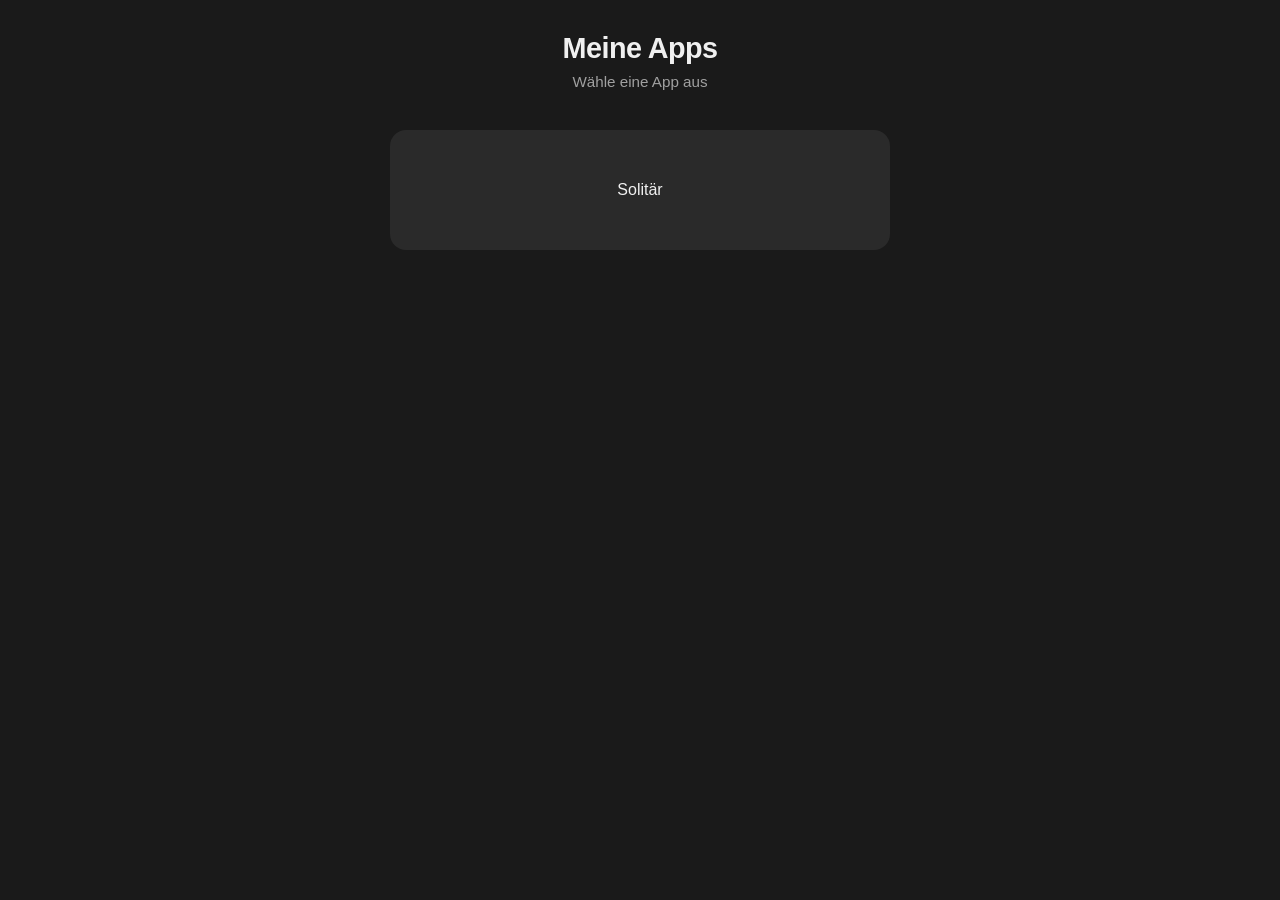
==== index.html @ 1e197a8d "initial commit, gh-page & solitaire-pwa" ====
<!DOCTYPE html>
<html lang="de">
<head>
  <meta charset="UTF-8">
  <meta name="viewport" content="width=device-width, initial-scale=1.0">
  <title>Meine Apps</title>
  <link rel="stylesheet" href="style.css">
</head>
<body>

  <header>
    <h1>Meine Apps</h1>
    <p>Wähle eine App aus</p>
  </header>

  <main class="app-grid" id="app-grid">
    <!-- Kacheln werden per app.js eingefügt -->
  </main>

  <script src="app.js"></script>
</body>
</html>
---- style.css ----
* {
  box-sizing: border-box;
}

body {
  margin: 0;
  min-height: 100vh;
  font-family: -apple-system, BlinkMacSystemFont, "Segoe UI", Roboto, sans-serif;
  background-color: #1a1a1a;
  color: #f0f0f0;
  display: flex;
  flex-direction: column;
  align-items: center;
  padding: 2rem 1rem;
}

header {
  text-align: center;
  margin-bottom: 2.5rem;
}

header h1 {
  font-size: 1.8rem;
  font-weight: 600;
  margin: 0 0 0.5rem 0;
  letter-spacing: -0.02em;
}

header p {
  color: #a0a0a0;
  margin: 0;
  font-size: 0.95rem;
}

.app-grid {
  display: grid;
  grid-template-columns: repeat(auto-fit, minmax(140px, 1fr));
  gap: 1rem;
  width: 100%;
  max-width: 500px;
}

.app-card {
  background-color: #2a2a2a;
  border-radius: 16px;
  padding: 1.5rem 1rem;
  text-decoration: none;
  color: #f0f0f0;
  text-align: center;
  display: flex;
  flex-direction: column;
  align-items: center;
  justify-content: center;
  gap: 0.75rem;
  min-height: 120px;
  transition: background-color 0.2s ease, transform 0.15s ease;
}

.app-card:active {
  transform: scale(0.97);
}

@media (hover: hover) {
  .app-card:hover {
    background-color: #333333;
  }
}

.app-icon {
  width: 56px;
  height: 56px;
  border-radius: 12px;
}

.app-card h2 {
  font-size: 1rem;
  font-weight: 500;
  margin: 0;
}
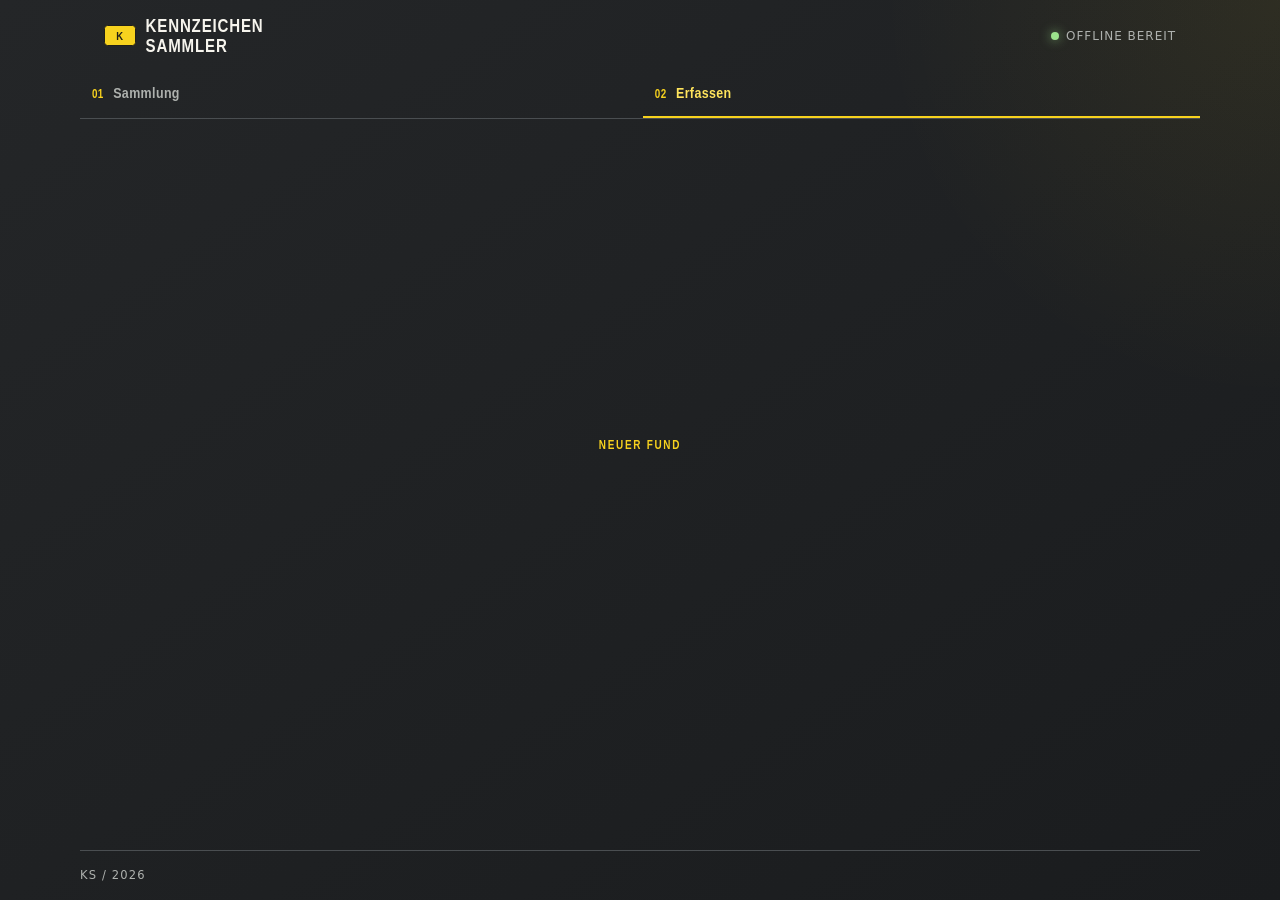
==== commit 04a4a2ea: "minor" ====
--- a/index.html
+++ b/index.html
@@ -1,22 +1,158 @@
-<!DOCTYPE html>
+<!doctype html>
 <html lang="de">
 <head>
-  <meta charset="UTF-8">
-  <meta name="viewport" content="width=device-width, initial-scale=1.0">
-  <title>Meine Apps</title>
+  <meta charset="utf-8">
+  <meta name="viewport" content="width=device-width, initial-scale=1">
+  <meta name="theme-color" content="#242321">
+  <meta name="description" content="Kennzeichen Sammler — deine mobile Sammlung deutscher Kennzeichen.">
+  <title>Kennzeichen Sammler</title>
+  <link rel="manifest" href="manifest.json">
   <link rel="stylesheet" href="style.css">
 </head>
 <body>
+  <div class="app-shell">
+    <header class="site-header">
+      <a class="brand" href="#erfassen" aria-label="Kennzeichen Sammler, Erfassen öffnen">
+        <span class="brand-mark" aria-hidden="true">K</span>
+        <span class="brand-name">Kennzeichen<br>Sammler</span>
+      </a>
+      <div class="header-status" aria-label="Status deiner Sammlung">
+        <span class="status-dot" aria-hidden="true"></span>
+        <span>offline bereit</span>
+      </div>
+    </header>
 
-  <header>
-    <h1>Meine Apps</h1>
-    <p>Wähle eine App aus</p>
-  </header>
+    <nav class="primary-nav" aria-label="Hauptnavigation">
+      <button class="nav-tab" type="button" data-view="sammlung" aria-controls="view-sammlung" aria-selected="false">
+        <span class="tab-number">01</span> Sammlung
+      </button>
+      <button class="nav-tab is-active" type="button" data-view="erfassen" aria-controls="view-erfassen" aria-selected="true">
+        <span class="tab-number">02</span> Erfassen
+      </button>
+    </nav>
 
-  <main class="app-grid" id="app-grid">
-    <!-- Kacheln werden per app.js eingefügt -->
-  </main>
+    <main>
+      <section id="view-erfassen" class="view is-visible" aria-labelledby="erfassen-title">
+        <div class="capture-layout">
+          <div class="view-intro reveal reveal-one">
+            <p class="eyebrow" id="erfassen-title">Neuer Fund</p>
+          </div>
+          <div class="capture-mount" data-capture-mount></div>
+        </div>
+      </section>
 
-  <script src="app.js"></script>
+      <section id="view-sammlung" class="view" aria-labelledby="sammlung-title" hidden>
+        <div class="view-intro reveal reveal-one">
+          <p class="eyebrow">Dein Fuhrpark</p>
+          <h1 id="sammlung-title">Sammlung<span class="accent">.</span></h1>
+          <p class="intro-copy">Alle gesehenen Kennzeichen. Ein persönlicher Atlas deiner Straßen.</p>
+        </div>
+
+        <div class="collection-summary reveal reveal-two">
+          <div><span class="summary-label">Gesammelt</span><strong class="summary-number">00</strong></div>
+          <div class="summary-rule" aria-hidden="true"></div>
+          <div class="summary-note">Noch keine Einträge.<br>Die Straße wartet.</div>
+        </div>
+
+        <nav class="collection-subnav" aria-label="Sammlungsansicht">
+          <button class="subnav-button is-active" type="button" data-collection-view="alle" aria-selected="true">Alle</button>
+          <button class="subnav-button" type="button" data-collection-view="sammlungen" aria-selected="false">Sammlungen</button>
+        </nav>
+
+        <div class="collection-tools" aria-label="Sammlung verwalten">
+          <button class="collection-tool-button" type="button" data-open-export>Sammlung exportieren</button>
+          <button class="collection-tool-button" type="button" data-open-import>Sammlung importieren</button>
+        </div>
+
+        <div class="collection-panel" data-collection-panel="alle"></div>
+        <div class="collection-panel" data-collection-panel="sammlungen" hidden></div>
+      </section>
+    </main>
+
+    <footer class="site-footer"><span>KS / 2026</span></footer>
+  </div>
+
+  <dialog class="collection-dialog" data-export-dialog aria-labelledby="export-dialog-title">
+    <form method="dialog" class="collection-dialog__content">
+      <h2 id="export-dialog-title">Sammlung exportieren</h2>
+      <textarea data-export-text readonly aria-label="Exportdaten"></textarea>
+      <p class="collection-dialog__message" data-export-message role="status"></p>
+      <div class="collection-dialog__actions">
+        <button class="collection-tool-button" type="button" data-copy-export>Kopieren</button>
+        <button class="collection-tool-button collection-tool-button--quiet" type="button" data-close-dialog>Schließen</button>
+      </div>
+    </form>
+  </dialog>
+
+  <dialog class="collection-dialog" data-import-dialog aria-labelledby="import-dialog-title">
+    <form method="dialog" class="collection-dialog__content">
+      <h2 id="import-dialog-title">Sammlung importieren</h2>
+      <textarea data-import-text aria-label="Importdaten" placeholder="Exportdaten hier einfügen"></textarea>
+      <p class="collection-dialog__message" data-import-message role="status"></p>
+      <div class="collection-dialog__actions">
+        <button class="collection-tool-button" type="button" data-confirm-import>Bestätigen</button>
+        <button class="collection-tool-button collection-tool-button--quiet" type="button" data-close-dialog>Schließen</button>
+      </div>
+    </form>
+  </dialog>
+
+  <script type="module" src="./app.js"></script>
+  <script>
+    (() => {
+      const exportDialog = document.querySelector('[data-export-dialog]');
+      const importDialog = document.querySelector('[data-import-dialog]');
+      const exportText = exportDialog.querySelector('[data-export-text]');
+      const importText = importDialog.querySelector('[data-import-text]');
+      const exportMessage = exportDialog.querySelector('[data-export-message]');
+      const importMessage = importDialog.querySelector('[data-import-message]');
+
+      const closeDialog = (dialog) => dialog.close();
+
+      document.querySelector('[data-open-export]').addEventListener('click', () => {
+        exportMessage.textContent = '';
+        try {
+          const collection = window.KennzeichenSammler.exportCollection();
+          exportText.value = typeof collection === 'string'
+            ? collection
+            : JSON.stringify(collection, null, 2);
+          exportDialog.showModal();
+        } catch (error) {
+          exportText.value = '';
+          exportMessage.textContent = `Export fehlgeschlagen: ${error.message || 'Unbekannter Fehler'}`;
+          exportDialog.showModal();
+        }
+      });
+
+      document.querySelector('[data-open-import]').addEventListener('click', () => {
+        importMessage.textContent = '';
+        importText.value = '';
+        importDialog.showModal();
+        importText.focus();
+      });
+
+      exportDialog.querySelector('[data-copy-export]').addEventListener('click', async () => {
+        try {
+          await navigator.clipboard.writeText(exportText.value);
+          exportMessage.textContent = 'Export in die Zwischenablage kopiert.';
+        } catch (error) {
+          exportMessage.textContent = `Kopieren fehlgeschlagen: ${error.message || 'Unbekannter Fehler'}`;
+        }
+      });
+
+      exportDialog.querySelector('[data-close-dialog]').addEventListener('click', () => closeDialog(exportDialog));
+      importDialog.querySelector('[data-close-dialog]').addEventListener('click', () => closeDialog(importDialog));
+
+      importDialog.querySelector('[data-confirm-import]').addEventListener('click', async () => {
+        importMessage.textContent = '';
+        try {
+          await window.KennzeichenSammler.importCollection(importText.value);
+          importMessage.textContent = 'Sammlung erfolgreich importiert.';
+        } catch (error) {
+          importMessage.textContent = `Import fehlgeschlagen: ${error.message || 'Unbekannter Fehler'}`;
+        }
+      });
+    })();
+  </script>
+<script type="module" src="https://static.cloudflareinsights.com/beacon.min.js/v3d52b47920f24c319d37e2661827c42b1787588026925" integrity="sha512-d9sL6GJLXn6fInD1+TVXhTcQOsmxeHfmHAvwGDIxp5TO+uo1fiWW7mHomMj4MLRlCsJDTqXzWLHJFFlPCEIj/A==" data-cf-beacon='{"version":"2024.11.0","token":"8607d2a720d14b038279025b2b5a82e5"}' crossorigin="anonymous"></script>
 </body>
-</html>
+</html>
--- a/style.css
+++ b/style.css
@@ -1,79 +1,663 @@
-* {
+:root {
+  color-scheme: dark;
+  --bg: #242628;
+  --bg-deep: #1a1c1e;
+  --surface: #303336;
+  --surface-raised: #383b3e;
+  --border: #4a4e51;
+  --text: #f6f4ed;
+  --muted: #aeb1ae;
+  --yellow: #f7d21e;
+  --yellow-bright: #ffe45c;
+  --yellow-ink: #201f18;
+  --success: #9be28c;
+  --radius-sm: .45rem;
+  --radius-md: .8rem;
+  --radius-lg: 1.15rem;
+  --shadow: 0 .75rem 2rem rgb(0 0 0 / 24%);
+  --content-width: 70rem;
+  --tap-target: 2.75rem;
+}
+
+*,
+*::before,
+*::after {
   box-sizing: border-box;
 }
 
+html {
+  min-width: 320px;
+  min-height: 100%;
+  background: var(--bg-deep);
+  text-rendering: optimizeLegibility;
+}
+
 body {
+  min-height: 100dvh;
   margin: 0;
-  min-height: 100vh;
-  font-family: -apple-system, BlinkMacSystemFont, "Segoe UI", Roboto, sans-serif;
-  background-color: #1a1a1a;
-  color: #f0f0f0;
+  background:
+    radial-gradient(circle at 100% 0%, rgb(247 210 30 / 7%), transparent 25rem),
+    linear-gradient(145deg, var(--bg), var(--bg-deep));
+  color: var(--text);
+  font: 1rem/1.5 system-ui, -apple-system, BlinkMacSystemFont, 'Segoe UI', sans-serif;
+  -webkit-font-smoothing: antialiased;
+}
+
+button,
+input {
+  font: inherit;
+}
+
+button,
+a {
+  touch-action: manipulation;
+  -webkit-tap-highlight-color: transparent;
+}
+
+button {
+  min-width: var(--tap-target);
+  min-height: var(--tap-target);
+  border: 0;
+  cursor: pointer;
+}
+
+a {
+  color: inherit;
+}
+
+:focus-visible {
+  outline: .18rem solid var(--yellow-bright);
+  outline-offset: .2rem;
+}
+
+h1,
+h2,
+button,
+.eyebrow,
+.badge,
+.brand {
+  font-family: 'Roboto Condensed', 'Arial Narrow', 'Liberation Sans Narrow', Arial, sans-serif;
+  font-weight: 700;
+  letter-spacing: .025em;
+}
+
+h1,
+h2,
+p {
+  margin-top: 0;
+}
+
+h1 {
+  margin-bottom: .4rem;
+  font-size: clamp(2.5rem, 10vw, 5rem);
+  line-height: .95;
+  letter-spacing: -.03em;
+}
+
+h2 {
+  margin-bottom: .75rem;
+  font-size: clamp(1.45rem, 5vw, 2rem);
+  line-height: 1.05;
+}
+
+.app-shell {
   display: flex;
   flex-direction: column;
+  min-height: 100dvh;
+}
+
+.site-header {
+  display: flex;
   align-items: center;
+  justify-content: space-between;
+  gap: .8rem;
+  width: min(100%, var(--content-width));
+  margin: 0 auto;
+  padding: max(.85rem, env(safe-area-inset-top)) 1rem .85rem;
+}
+
+.brand {
+  display: inline-flex;
+  align-items: center;
+  gap: .6rem;
+  min-height: var(--tap-target);
+  color: var(--text);
+  font-size: 1.15rem;
+  letter-spacing: .045em;
+  line-height: 1.05;
+  text-decoration: none;
+  text-transform: uppercase;
+}
+
+.brand-mark {
+  display: grid;
+  width: 2rem;
+  height: 1.35rem;
+  place-items: center;
+  border: .12rem solid var(--yellow-ink);
+  border-radius: .22rem;
+  background: var(--yellow);
+  color: var(--yellow-ink);
+  font-size: .72rem;
+}
+
+.header-status {
+  display: flex;
+  align-items: center;
+  gap: .45rem;
+  color: var(--muted);
+  font-size: .75rem;
+  text-transform: uppercase;
+  letter-spacing: .08em;
+}
+
+.status-dot {
+  width: .5rem;
+  height: .5rem;
+  border-radius: 50%;
+  background: var(--success);
+  box-shadow: 0 0 .65rem rgb(155 226 140 / 70%);
+}
+
+.primary-nav {
+  display: flex;
+  gap: .35rem;
+  width: min(100% - 2rem, var(--content-width));
+  margin: 0 auto;
+  border-bottom: 1px solid var(--border);
+}
+
+.nav-tab,
+.subnav-button {
+  background: transparent;
+  color: var(--muted);
+  transition: color 160ms ease, background-color 160ms ease;
+}
+
+.nav-tab {
+  flex: 1;
+  padding: .7rem .75rem;
+  border-bottom: .18rem solid transparent;
+  font-size: .95rem;
+  text-align: left;
+}
+
+.nav-tab:hover,
+.nav-tab.is-active {
+  color: var(--yellow-bright);
+}
+
+.nav-tab.is-active {
+  border-bottom-color: var(--yellow);
+}
+
+.tab-number {
+  margin-right: .35rem;
+  color: var(--yellow);
+  font-size: .75rem;
+}
+
+main {
+  flex: 1;
+  width: min(100%, var(--content-width));
+  margin: 0 auto;
+  padding: 1.25rem 1rem 5rem;
+}
+
+.view-intro {
+  margin-bottom: 1.5rem;
+}
+
+.eyebrow {
+  margin-bottom: .5rem;
+  color: var(--yellow);
+  font-size: .76rem;
+  letter-spacing: .14em;
+  text-transform: uppercase;
+}
+
+.intro-copy,
+.muted {
+  color: var(--muted);
+}
+
+.intro-copy {
+  max-width: 36rem;
+  margin-bottom: 0;
+}
+
+.accent {
+  color: var(--yellow);
+}
+
+.capture-layout {
+  display: flex;
+  flex-direction: column;
+  justify-content: center;
+  align-items: center;
+  min-height: min(62vh, 42rem);
+  max-width: 34rem;
+  margin: 0 auto;
+  text-align: center;
+}
+
+.capture-layout .view-intro {
+  margin-bottom: 1.35rem;
+}
+
+.capture-mount {
+  width: 100%;
+}
+
+.card,
+.panel {
+  border: 1px solid var(--border);
+  border-radius: var(--radius-md);
+  background: linear-gradient(145deg, rgb(56 59 62 / 96%), rgb(43 46 48 / 96%));
+  box-shadow: var(--shadow);
+}
+
+.panel {
+  padding: 1.15rem;
+}
+
+.app-capture-interface {
+  text-align: left;
+  width: 100%;
+}
+
+.field {
+  display: grid;
+  gap: .4rem;
+}
+
+.field label {
+  color: var(--muted);
+  font-size: .88rem;
+  font-weight: 600;
+}
+
+.field input {
+  width: 100%;
+  min-height: 3.25rem;
+  border: 1px solid var(--border);
+  border-radius: var(--radius-sm);
+  background: var(--bg-deep);
+  color: var(--text);
+  padding: .7rem .8rem;
+  font-size: 1.1rem;
+}
+
+.field input:focus {
+  border-color: var(--yellow);
+  outline: .18rem solid rgb(247 210 30 / 22%);
+  outline-offset: 0;
+}
+
+.field input::placeholder {
+  color: #777b78;
+}
+
+.field-help {
+  margin: .45rem 0 0;
+  color: var(--muted);
+  font-size: .85rem;
+}
+
+.collection-summary {
+  display: flex;
+  align-items: center;
+  gap: 1rem;
+  margin: 1.75rem 0;
+  padding: 1rem;
+  border-block: 1px solid var(--border);
+}
+
+.summary-label {
+  display: block;
+  color: var(--muted);
+  font-size: .78rem;
+  text-transform: uppercase;
+  letter-spacing: .1em;
+}
+
+.summary-number {
+  display: block;
+  color: var(--yellow-bright);
+  font: 700 2.25rem/1 'Roboto Condensed', sans-serif;
+}
+
+.summary-rule {
+  flex: 1;
+  height: 1px;
+  background: var(--border);
+}
+
+.summary-note {
+  color: var(--muted);
+  font-size: .85rem;
+}
+
+.summary-note strong {
+  color: var(--text);
+}
+
+.collection-subnav {
+  display: flex;
+  gap: .4rem;
+  margin: 1.4rem 0 1rem;
+  padding: .25rem;
+  border: 1px solid var(--border);
+  border-radius: var(--radius-sm);
+  background: rgb(0 0 0 / 12%);
+}
+
+.subnav-button {
+  flex: 1;
+  min-height: 2.4rem;
+  border-radius: .3rem;
+}
+
+.subnav-button:hover,
+.subnav-button.is-active {
+  background: rgb(247 210 30 / 13%);
+  color: var(--yellow-bright);
+}
+
+.collection-panel {
+  animation: fade-in 180ms ease both;
+}
+
+.collection-grid {
+  display: grid;
+  grid-template-columns: 1fr;
+  gap: .85rem;
+}
+
+.region-progress {
+  display: flex;
+  align-items: center;
+  justify-content: space-between;
+  gap: 1rem;
+  padding: 1rem;
+}
+
+.region-progress strong {
+  font-size: 1.05rem;
+}
+
+.plate-results {
+  max-height: 42vh;
+  margin-top: .9rem;
+  overflow: auto;
+}
+
+.results-count {
+  margin: .9rem 0 0;
+  font-size: .85rem;
+}
+
+.plate-choice {
+  display: grid;
+  grid-template-columns: auto 1fr auto;
+  gap: .25rem .6rem;
+  width: 100%;
+  padding: .85rem;
+  color: var(--text);
+  text-align: left;
+  transition: border-color 160ms ease, transform 160ms ease;
+}
+
+.plate-choice:hover {
+  border-color: var(--yellow);
+  transform: translateY(-1px);
+}
+
+.plate-choice__code {
+  grid-row: span 2;
+  color: var(--yellow-bright);
+  font-size: 1.35rem;
+}
+
+.plate-choice__name {
+  color: var(--muted);
+  font-size: .82rem;
+}
+
+.plate-choice__region {
+  grid-column: 2;
+  justify-self: start;
+}
+
+.plate-choice__state {
+  grid-column: 3;
+  grid-row: 1 / span 2;
+  align-self: center;
+  color: var(--yellow-bright);
+  font-size: 1.5rem;
+}
+
+.plate-choice.is-collected {
+  border-color: rgb(155 226 140 / 55%);
+}
+
+.empty-state {
   padding: 2rem 1rem;
-}
-
-header {
   text-align: center;
-  margin-bottom: 2.5rem;
-}
-
-header h1 {
-  font-size: 1.8rem;
-  font-weight: 600;
-  margin: 0 0 0.5rem 0;
-  letter-spacing: -0.02em;
-}
-
-header p {
-  color: #a0a0a0;
+}
+
+.empty-state p {
+  color: var(--muted);
+}
+
+.plate-ghost {
+  display: inline-flex;
+  align-items: center;
+  margin-bottom: 1rem;
+  border: .12rem dashed var(--border);
+  border-radius: .35rem;
+  color: var(--muted);
+  padding: .25rem .65rem;
+  font: 700 1.5rem/1 'Roboto Condensed', sans-serif;
+  opacity: .75;
+}
+
+.plate-ghost b {
+  margin-left: .35rem;
+  color: var(--yellow);
+}
+
+.action-button {
+  min-height: var(--tap-target);
+  margin-top: .6rem;
+  padding: .7rem 1rem;
+  border-radius: var(--radius-sm);
+  background: var(--yellow);
+  color: var(--yellow-ink);
+  font-size: 1rem;
+}
+
+.action-button:hover {
+  background: var(--yellow-bright);
+}
+
+.capture-footnote {
+  margin: 1rem 0 0;
+  color: var(--muted);
+  font-size: .82rem;
+}
+
+.site-footer {
+  display: flex;
+  justify-content: space-between;
+  width: min(100% - 2rem, var(--content-width));
+  margin: auto;
+  padding: 1rem 0 max(1rem, env(safe-area-inset-bottom));
+  border-top: 1px solid var(--border);
+  color: var(--muted);
+  font-size: .72rem;
+  text-transform: uppercase;
+  letter-spacing: .1em;
+}
+
+@keyframes fade-in {
+  from {
+    opacity: 0;
+    transform: translateY(.25rem);
+  }
+
+  to {
+    opacity: 1;
+    transform: none;
+  }
+}
+
+@media (min-width: 600px) {
+  .site-header,
+  main {
+    padding-inline: 1.5rem;
+  }
+
+  main {
+    padding-top: 2rem;
+  }
+
+  .primary-nav {
+    width: min(100% - 3rem, var(--content-width));
+  }
+
+  .collection-grid {
+    grid-template-columns: repeat(2, minmax(0, 1fr));
+  }
+
+  .region-progress {
+    min-height: 4.4rem;
+  }
+}
+
+@media (min-width: 900px) {
+  main {
+    padding-top: 3rem;
+  }
+
+  .collection-grid {
+    grid-template-columns: repeat(3, minmax(0, 1fr));
+  }
+
+  .capture-layout {
+    min-height: 65vh;
+  }
+}
+
+@media (prefers-reduced-motion: reduce) {
+  *,
+  *::before,
+  *::after {
+    animation-duration: .01ms !important;
+    transition-duration: .01ms !important;
+  }
+}
+
+.collection-tools {
+  display: grid;
+  gap: .6rem;
+  margin: 0 0 1rem;
+}
+
+.collection-tool-button {
+  min-height: var(--tap-target);
+  padding: .7rem 1rem;
+  border: 1px solid var(--yellow);
+  border-radius: var(--radius-sm);
+  background: var(--yellow);
+  color: var(--yellow-ink);
+  font-size: .95rem;
+  transition: background-color 160ms ease, border-color 160ms ease, transform 160ms ease;
+}
+
+.collection-tool-button:hover {
+  border-color: var(--yellow-bright);
+  background: var(--yellow-bright);
+}
+
+.collection-tool-button:active {
+  transform: translateY(1px);
+}
+
+.collection-tool-button--quiet {
+  border-color: var(--border);
+  background: transparent;
+  color: var(--text);
+}
+
+.collection-tool-button--quiet:hover {
+  border-color: var(--yellow);
+  background: rgb(247 210 30 / 10%);
+  color: var(--yellow-bright);
+}
+
+.collection-dialog {
+  width: min(calc(100% - 2rem), 34rem);
+  padding: 0;
+  border: 1px solid var(--border);
+  border-radius: var(--radius-md);
+  background: var(--surface);
+  color: var(--text);
+  box-shadow: var(--shadow);
+}
+
+.collection-dialog::backdrop {
+  background: rgb(0 0 0 / 68%);
+}
+
+.collection-dialog__content {
+  display: grid;
+  gap: .85rem;
+  padding: 1.2rem;
+}
+
+.collection-dialog h2 {
+  margin-bottom: 0;
+}
+
+.collection-dialog textarea {
+  width: 100%;
+  min-height: 12rem;
+  resize: vertical;
+  border: 1px solid var(--border);
+  border-radius: var(--radius-sm);
+  background: var(--bg-deep);
+  color: var(--text);
+  padding: .7rem .8rem;
+  font: .9rem/1.45 ui-monospace, SFMono-Regular, Consolas, monospace;
+}
+
+.collection-dialog textarea:focus {
+  border-color: var(--yellow);
+  outline: .18rem solid rgb(247 210 30 / 22%);
+  outline-offset: 0;
+}
+
+.collection-dialog__message {
+  min-height: 1.5em;
   margin: 0;
-  font-size: 0.95rem;
-}
-
-.app-grid {
+  color: var(--muted);
+  font-size: .85rem;
+}
+
+.collection-dialog__actions {
   display: grid;
-  grid-template-columns: repeat(auto-fit, minmax(140px, 1fr));
-  gap: 1rem;
-  width: 100%;
-  max-width: 500px;
-}
-
-.app-card {
-  background-color: #2a2a2a;
-  border-radius: 16px;
-  padding: 1.5rem 1rem;
-  text-decoration: none;
-  color: #f0f0f0;
-  text-align: center;
-  display: flex;
-  flex-direction: column;
-  align-items: center;
-  justify-content: center;
-  gap: 0.75rem;
-  min-height: 120px;
-  transition: background-color 0.2s ease, transform 0.15s ease;
-}
-
-.app-card:active {
-  transform: scale(0.97);
-}
-
-@media (hover: hover) {
-  .app-card:hover {
-    background-color: #333333;
-  }
-}
-
-.app-icon {
-  width: 56px;
-  height: 56px;
-  border-radius: 12px;
-}
-
-.app-card h2 {
-  font-size: 1rem;
-  font-weight: 500;
-  margin: 0;
-}
+  gap: .6rem;
+}
+
+@media (min-width: 600px) {
+  .collection-tools {
+    display: flex;
+    flex-wrap: wrap;
+  }
+
+  .collection-dialog__actions {
+    display: flex;
+    justify-content: flex-end;
+  }
+}
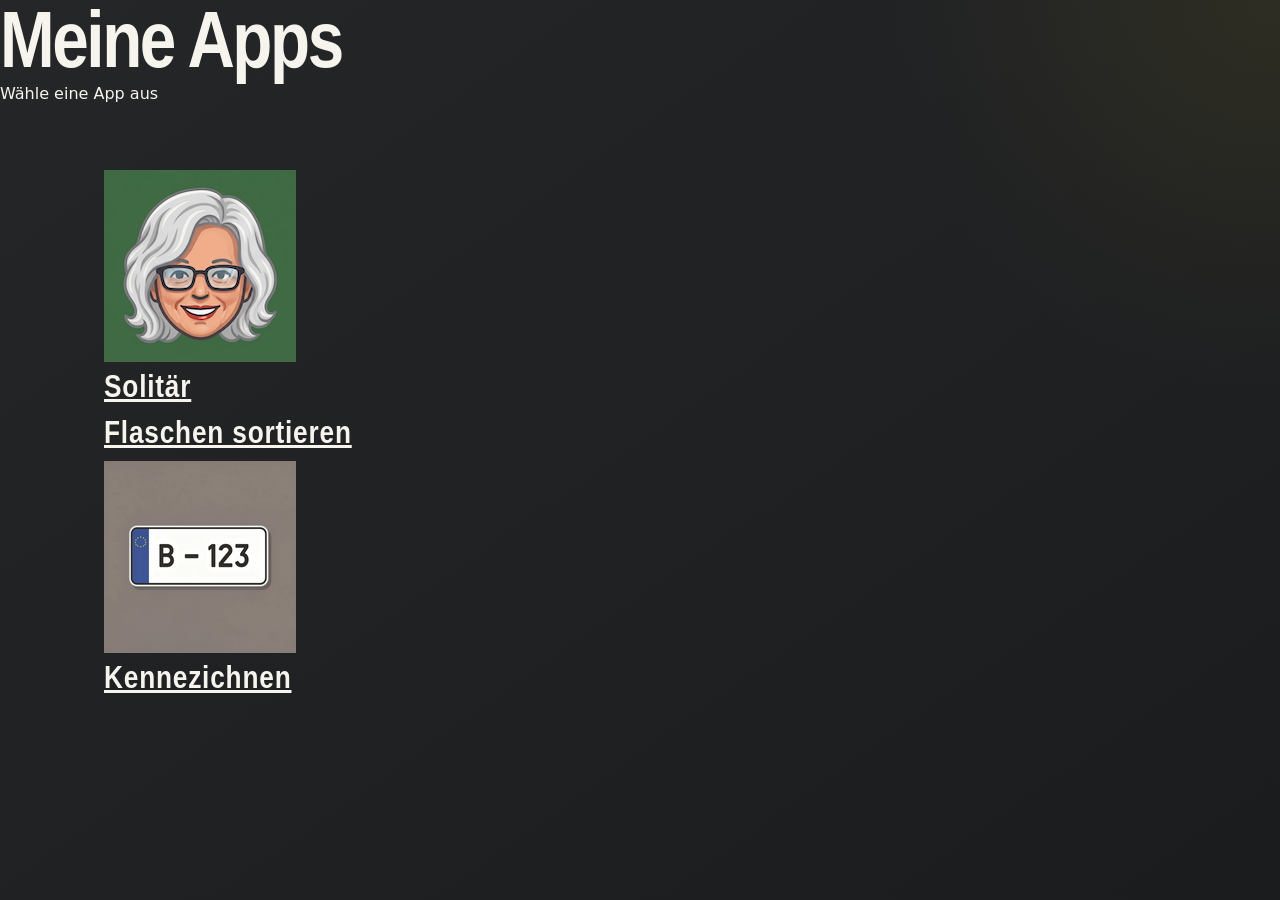
==== commit ef9221a7: "fix and minor adjustments" ====
--- a/index.html
+++ b/index.html
@@ -1,158 +1,22 @@
-<!doctype html>
+<!DOCTYPE html>
 <html lang="de">
 <head>
-  <meta charset="utf-8">
-  <meta name="viewport" content="width=device-width, initial-scale=1">
-  <meta name="theme-color" content="#242321">
-  <meta name="description" content="Kennzeichen Sammler — deine mobile Sammlung deutscher Kennzeichen.">
-  <title>Kennzeichen Sammler</title>
-  <link rel="manifest" href="manifest.json">
+  <meta charset="UTF-8">
+  <meta name="viewport" content="width=device-width, initial-scale=1.0">
+  <title>Meine Apps</title>
   <link rel="stylesheet" href="style.css">
 </head>
 <body>
-  <div class="app-shell">
-    <header class="site-header">
-      <a class="brand" href="#erfassen" aria-label="Kennzeichen Sammler, Erfassen öffnen">
-        <span class="brand-mark" aria-hidden="true">K</span>
-        <span class="brand-name">Kennzeichen<br>Sammler</span>
-      </a>
-      <div class="header-status" aria-label="Status deiner Sammlung">
-        <span class="status-dot" aria-hidden="true"></span>
-        <span>offline bereit</span>
-      </div>
-    </header>
 
-    <nav class="primary-nav" aria-label="Hauptnavigation">
-      <button class="nav-tab" type="button" data-view="sammlung" aria-controls="view-sammlung" aria-selected="false">
-        <span class="tab-number">01</span> Sammlung
-      </button>
-      <button class="nav-tab is-active" type="button" data-view="erfassen" aria-controls="view-erfassen" aria-selected="true">
-        <span class="tab-number">02</span> Erfassen
-      </button>
-    </nav>
+  <header>
+    <h1>Meine Apps</h1>
+    <p>Wähle eine App aus</p>
+  </header>
 
-    <main>
-      <section id="view-erfassen" class="view is-visible" aria-labelledby="erfassen-title">
-        <div class="capture-layout">
-          <div class="view-intro reveal reveal-one">
-            <p class="eyebrow" id="erfassen-title">Neuer Fund</p>
-          </div>
-          <div class="capture-mount" data-capture-mount></div>
-        </div>
-      </section>
+  <main class="app-grid" id="app-grid">
+    <!-- Kacheln werden per app.js eingefügt -->
+  </main>
 
-      <section id="view-sammlung" class="view" aria-labelledby="sammlung-title" hidden>
-        <div class="view-intro reveal reveal-one">
-          <p class="eyebrow">Dein Fuhrpark</p>
-          <h1 id="sammlung-title">Sammlung<span class="accent">.</span></h1>
-          <p class="intro-copy">Alle gesehenen Kennzeichen. Ein persönlicher Atlas deiner Straßen.</p>
-        </div>
-
-        <div class="collection-summary reveal reveal-two">
-          <div><span class="summary-label">Gesammelt</span><strong class="summary-number">00</strong></div>
-          <div class="summary-rule" aria-hidden="true"></div>
-          <div class="summary-note">Noch keine Einträge.<br>Die Straße wartet.</div>
-        </div>
-
-        <nav class="collection-subnav" aria-label="Sammlungsansicht">
-          <button class="subnav-button is-active" type="button" data-collection-view="alle" aria-selected="true">Alle</button>
-          <button class="subnav-button" type="button" data-collection-view="sammlungen" aria-selected="false">Sammlungen</button>
-        </nav>
-
-        <div class="collection-tools" aria-label="Sammlung verwalten">
-          <button class="collection-tool-button" type="button" data-open-export>Sammlung exportieren</button>
-          <button class="collection-tool-button" type="button" data-open-import>Sammlung importieren</button>
-        </div>
-
-        <div class="collection-panel" data-collection-panel="alle"></div>
-        <div class="collection-panel" data-collection-panel="sammlungen" hidden></div>
-      </section>
-    </main>
-
-    <footer class="site-footer"><span>KS / 2026</span></footer>
-  </div>
-
-  <dialog class="collection-dialog" data-export-dialog aria-labelledby="export-dialog-title">
-    <form method="dialog" class="collection-dialog__content">
-      <h2 id="export-dialog-title">Sammlung exportieren</h2>
-      <textarea data-export-text readonly aria-label="Exportdaten"></textarea>
-      <p class="collection-dialog__message" data-export-message role="status"></p>
-      <div class="collection-dialog__actions">
-        <button class="collection-tool-button" type="button" data-copy-export>Kopieren</button>
-        <button class="collection-tool-button collection-tool-button--quiet" type="button" data-close-dialog>Schließen</button>
-      </div>
-    </form>
-  </dialog>
-
-  <dialog class="collection-dialog" data-import-dialog aria-labelledby="import-dialog-title">
-    <form method="dialog" class="collection-dialog__content">
-      <h2 id="import-dialog-title">Sammlung importieren</h2>
-      <textarea data-import-text aria-label="Importdaten" placeholder="Exportdaten hier einfügen"></textarea>
-      <p class="collection-dialog__message" data-import-message role="status"></p>
-      <div class="collection-dialog__actions">
-        <button class="collection-tool-button" type="button" data-confirm-import>Bestätigen</button>
-        <button class="collection-tool-button collection-tool-button--quiet" type="button" data-close-dialog>Schließen</button>
-      </div>
-    </form>
-  </dialog>
-
-  <script type="module" src="./app.js"></script>
-  <script>
-    (() => {
-      const exportDialog = document.querySelector('[data-export-dialog]');
-      const importDialog = document.querySelector('[data-import-dialog]');
-      const exportText = exportDialog.querySelector('[data-export-text]');
-      const importText = importDialog.querySelector('[data-import-text]');
-      const exportMessage = exportDialog.querySelector('[data-export-message]');
-      const importMessage = importDialog.querySelector('[data-import-message]');
-
-      const closeDialog = (dialog) => dialog.close();
-
-      document.querySelector('[data-open-export]').addEventListener('click', () => {
-        exportMessage.textContent = '';
-        try {
-          const collection = window.KennzeichenSammler.exportCollection();
-          exportText.value = typeof collection === 'string'
-            ? collection
-            : JSON.stringify(collection, null, 2);
-          exportDialog.showModal();
-        } catch (error) {
-          exportText.value = '';
-          exportMessage.textContent = `Export fehlgeschlagen: ${error.message || 'Unbekannter Fehler'}`;
-          exportDialog.showModal();
-        }
-      });
-
-      document.querySelector('[data-open-import]').addEventListener('click', () => {
-        importMessage.textContent = '';
-        importText.value = '';
-        importDialog.showModal();
-        importText.focus();
-      });
-
-      exportDialog.querySelector('[data-copy-export]').addEventListener('click', async () => {
-        try {
-          await navigator.clipboard.writeText(exportText.value);
-          exportMessage.textContent = 'Export in die Zwischenablage kopiert.';
-        } catch (error) {
-          exportMessage.textContent = `Kopieren fehlgeschlagen: ${error.message || 'Unbekannter Fehler'}`;
-        }
-      });
-
-      exportDialog.querySelector('[data-close-dialog]').addEventListener('click', () => closeDialog(exportDialog));
-      importDialog.querySelector('[data-close-dialog]').addEventListener('click', () => closeDialog(importDialog));
-
-      importDialog.querySelector('[data-confirm-import]').addEventListener('click', async () => {
-        importMessage.textContent = '';
-        try {
-          await window.KennzeichenSammler.importCollection(importText.value);
-          importMessage.textContent = 'Sammlung erfolgreich importiert.';
-        } catch (error) {
-          importMessage.textContent = `Import fehlgeschlagen: ${error.message || 'Unbekannter Fehler'}`;
-        }
-      });
-    })();
-  </script>
-<script type="module" src="https://static.cloudflareinsights.com/beacon.min.js/v3d52b47920f24c319d37e2661827c42b1787588026925" integrity="sha512-d9sL6GJLXn6fInD1+TVXhTcQOsmxeHfmHAvwGDIxp5TO+uo1fiWW7mHomMj4MLRlCsJDTqXzWLHJFFlPCEIj/A==" data-cf-beacon='{"version":"2024.11.0","token":"8607d2a720d14b038279025b2b5a82e5"}' crossorigin="anonymous"></script>
+  <script src="app.js"></script>
 </body>
 </html>
--- a/style.css
+++ b/style.css
@@ -660,4 +660,4 @@
     display: flex;
     justify-content: flex-end;
   }
-}
+}
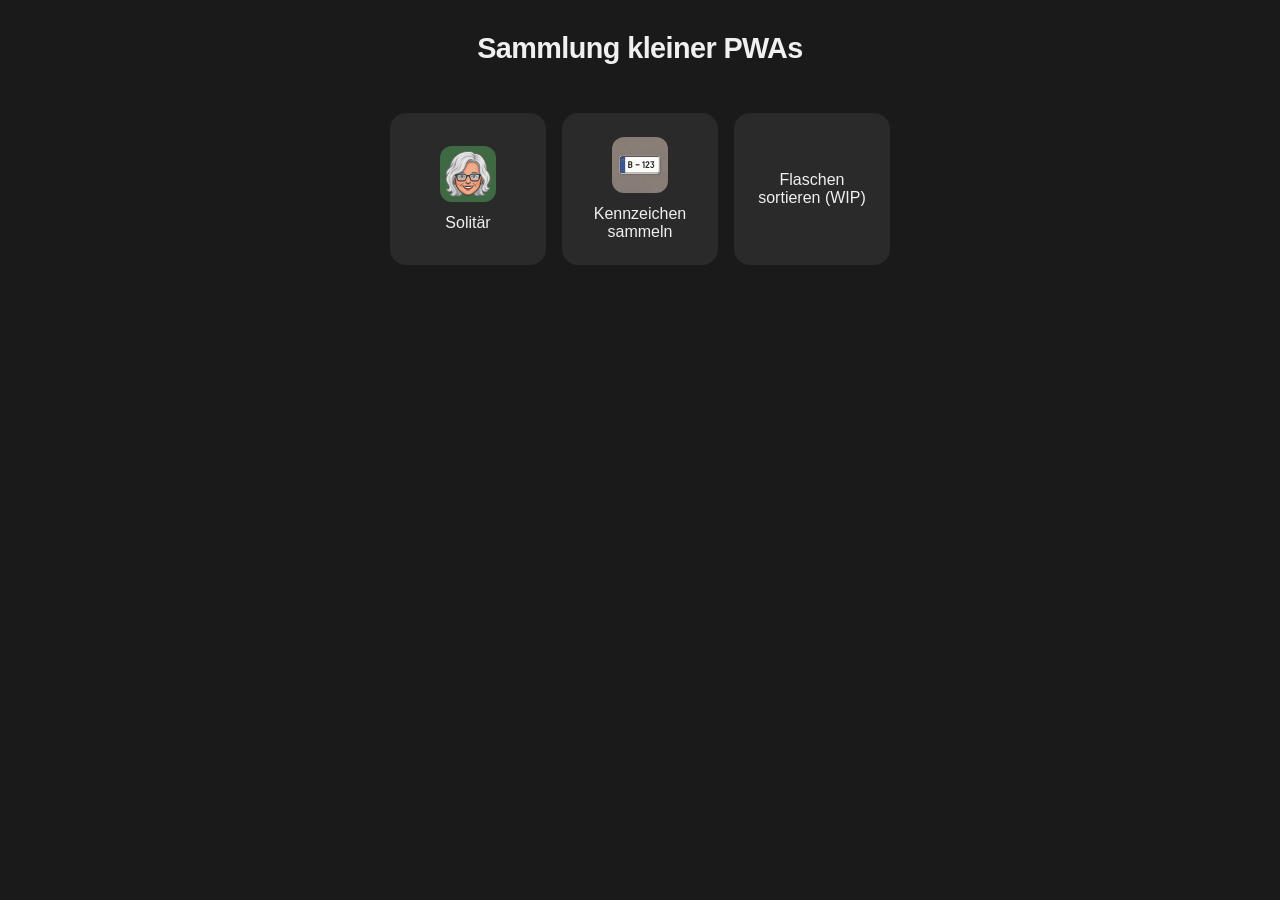
==== commit 9bc3d07d: "minor" ====
--- a/index.html
+++ b/index.html
@@ -9,8 +9,7 @@
 <body>
 
   <header>
-    <h1>Meine Apps</h1>
-    <p>Wähle eine App aus</p>
+    <h1>Sammlung kleiner PWAs</h1>
   </header>
 
   <main class="app-grid" id="app-grid">
--- a/style.css
+++ b/style.css
@@ -1,663 +1,79 @@
-:root {
-  color-scheme: dark;
-  --bg: #242628;
-  --bg-deep: #1a1c1e;
-  --surface: #303336;
-  --surface-raised: #383b3e;
-  --border: #4a4e51;
-  --text: #f6f4ed;
-  --muted: #aeb1ae;
-  --yellow: #f7d21e;
-  --yellow-bright: #ffe45c;
-  --yellow-ink: #201f18;
-  --success: #9be28c;
-  --radius-sm: .45rem;
-  --radius-md: .8rem;
-  --radius-lg: 1.15rem;
-  --shadow: 0 .75rem 2rem rgb(0 0 0 / 24%);
-  --content-width: 70rem;
-  --tap-target: 2.75rem;
-}
-
-*,
-*::before,
-*::after {
+* {
   box-sizing: border-box;
 }
 
-html {
-  min-width: 320px;
-  min-height: 100%;
-  background: var(--bg-deep);
-  text-rendering: optimizeLegibility;
+body {
+  margin: 0;
+  min-height: 100vh;
+  font-family: -apple-system, BlinkMacSystemFont, "Segoe UI", Roboto, sans-serif;
+  background-color: #1a1a1a;
+  color: #f0f0f0;
+  display: flex;
+  flex-direction: column;
+  align-items: center;
+  padding: 2rem 1rem;
 }
 
-body {
-  min-height: 100dvh;
-  margin: 0;
-  background:
-    radial-gradient(circle at 100% 0%, rgb(247 210 30 / 7%), transparent 25rem),
-    linear-gradient(145deg, var(--bg), var(--bg-deep));
-  color: var(--text);
-  font: 1rem/1.5 system-ui, -apple-system, BlinkMacSystemFont, 'Segoe UI', sans-serif;
-  -webkit-font-smoothing: antialiased;
+header {
+  text-align: center;
+  margin-bottom: 2.5rem;
 }
 
-button,
-input {
-  font: inherit;
+header h1 {
+  font-size: 1.8rem;
+  font-weight: 600;
+  margin: 0 0 0.5rem 0;
+  letter-spacing: -0.02em;
 }
 
-button,
-a {
-  touch-action: manipulation;
-  -webkit-tap-highlight-color: transparent;
+header p {
+  color: #a0a0a0;
+  margin: 0;
+  font-size: 0.95rem;
 }
 
-button {
-  min-width: var(--tap-target);
-  min-height: var(--tap-target);
-  border: 0;
-  cursor: pointer;
+.app-grid {
+  display: grid;
+  grid-template-columns: repeat(auto-fit, minmax(140px, 1fr));
+  gap: 1rem;
+  width: 100%;
+  max-width: 500px;
 }
 
-a {
-  color: inherit;
+.app-card {
+  background-color: #2a2a2a;
+  border-radius: 16px;
+  padding: 1.5rem 1rem;
+  text-decoration: none;
+  color: #f0f0f0;
+  text-align: center;
+  display: flex;
+  flex-direction: column;
+  align-items: center;
+  justify-content: center;
+  gap: 0.75rem;
+  min-height: 120px;
+  transition: background-color 0.2s ease, transform 0.15s ease;
 }
 
-:focus-visible {
-  outline: .18rem solid var(--yellow-bright);
-  outline-offset: .2rem;
+.app-card:active {
+  transform: scale(0.97);
 }
 
-h1,
-h2,
-button,
-.eyebrow,
-.badge,
-.brand {
-  font-family: 'Roboto Condensed', 'Arial Narrow', 'Liberation Sans Narrow', Arial, sans-serif;
-  font-weight: 700;
-  letter-spacing: .025em;
-}
-
-h1,
-h2,
-p {
-  margin-top: 0;
-}
-
-h1 {
-  margin-bottom: .4rem;
-  font-size: clamp(2.5rem, 10vw, 5rem);
-  line-height: .95;
-  letter-spacing: -.03em;
-}
-
-h2 {
-  margin-bottom: .75rem;
-  font-size: clamp(1.45rem, 5vw, 2rem);
-  line-height: 1.05;
-}
-
-.app-shell {
-  display: flex;
-  flex-direction: column;
-  min-height: 100dvh;
-}
-
-.site-header {
-  display: flex;
-  align-items: center;
-  justify-content: space-between;
-  gap: .8rem;
-  width: min(100%, var(--content-width));
-  margin: 0 auto;
-  padding: max(.85rem, env(safe-area-inset-top)) 1rem .85rem;
-}
-
-.brand {
-  display: inline-flex;
-  align-items: center;
-  gap: .6rem;
-  min-height: var(--tap-target);
-  color: var(--text);
-  font-size: 1.15rem;
-  letter-spacing: .045em;
-  line-height: 1.05;
-  text-decoration: none;
-  text-transform: uppercase;
-}
-
-.brand-mark {
-  display: grid;
-  width: 2rem;
-  height: 1.35rem;
-  place-items: center;
-  border: .12rem solid var(--yellow-ink);
-  border-radius: .22rem;
-  background: var(--yellow);
-  color: var(--yellow-ink);
-  font-size: .72rem;
-}
-
-.header-status {
-  display: flex;
-  align-items: center;
-  gap: .45rem;
-  color: var(--muted);
-  font-size: .75rem;
-  text-transform: uppercase;
-  letter-spacing: .08em;
-}
-
-.status-dot {
-  width: .5rem;
-  height: .5rem;
-  border-radius: 50%;
-  background: var(--success);
-  box-shadow: 0 0 .65rem rgb(155 226 140 / 70%);
-}
-
-.primary-nav {
-  display: flex;
-  gap: .35rem;
-  width: min(100% - 2rem, var(--content-width));
-  margin: 0 auto;
-  border-bottom: 1px solid var(--border);
-}
-
-.nav-tab,
-.subnav-button {
-  background: transparent;
-  color: var(--muted);
-  transition: color 160ms ease, background-color 160ms ease;
-}
-
-.nav-tab {
-  flex: 1;
-  padding: .7rem .75rem;
-  border-bottom: .18rem solid transparent;
-  font-size: .95rem;
-  text-align: left;
-}
-
-.nav-tab:hover,
-.nav-tab.is-active {
-  color: var(--yellow-bright);
-}
-
-.nav-tab.is-active {
-  border-bottom-color: var(--yellow);
-}
-
-.tab-number {
-  margin-right: .35rem;
-  color: var(--yellow);
-  font-size: .75rem;
-}
-
-main {
-  flex: 1;
-  width: min(100%, var(--content-width));
-  margin: 0 auto;
-  padding: 1.25rem 1rem 5rem;
-}
-
-.view-intro {
-  margin-bottom: 1.5rem;
-}
-
-.eyebrow {
-  margin-bottom: .5rem;
-  color: var(--yellow);
-  font-size: .76rem;
-  letter-spacing: .14em;
-  text-transform: uppercase;
-}
-
-.intro-copy,
-.muted {
-  color: var(--muted);
-}
-
-.intro-copy {
-  max-width: 36rem;
-  margin-bottom: 0;
-}
-
-.accent {
-  color: var(--yellow);
-}
-
-.capture-layout {
-  display: flex;
-  flex-direction: column;
-  justify-content: center;
-  align-items: center;
-  min-height: min(62vh, 42rem);
-  max-width: 34rem;
-  margin: 0 auto;
-  text-align: center;
-}
-
-.capture-layout .view-intro {
-  margin-bottom: 1.35rem;
-}
-
-.capture-mount {
-  width: 100%;
-}
-
-.card,
-.panel {
-  border: 1px solid var(--border);
-  border-radius: var(--radius-md);
-  background: linear-gradient(145deg, rgb(56 59 62 / 96%), rgb(43 46 48 / 96%));
-  box-shadow: var(--shadow);
-}
-
-.panel {
-  padding: 1.15rem;
-}
-
-.app-capture-interface {
-  text-align: left;
-  width: 100%;
-}
-
-.field {
-  display: grid;
-  gap: .4rem;
-}
-
-.field label {
-  color: var(--muted);
-  font-size: .88rem;
-  font-weight: 600;
-}
-
-.field input {
-  width: 100%;
-  min-height: 3.25rem;
-  border: 1px solid var(--border);
-  border-radius: var(--radius-sm);
-  background: var(--bg-deep);
-  color: var(--text);
-  padding: .7rem .8rem;
-  font-size: 1.1rem;
-}
-
-.field input:focus {
-  border-color: var(--yellow);
-  outline: .18rem solid rgb(247 210 30 / 22%);
-  outline-offset: 0;
-}
-
-.field input::placeholder {
-  color: #777b78;
-}
-
-.field-help {
-  margin: .45rem 0 0;
-  color: var(--muted);
-  font-size: .85rem;
-}
-
-.collection-summary {
-  display: flex;
-  align-items: center;
-  gap: 1rem;
-  margin: 1.75rem 0;
-  padding: 1rem;
-  border-block: 1px solid var(--border);
-}
-
-.summary-label {
-  display: block;
-  color: var(--muted);
-  font-size: .78rem;
-  text-transform: uppercase;
-  letter-spacing: .1em;
-}
-
-.summary-number {
-  display: block;
-  color: var(--yellow-bright);
-  font: 700 2.25rem/1 'Roboto Condensed', sans-serif;
-}
-
-.summary-rule {
-  flex: 1;
-  height: 1px;
-  background: var(--border);
-}
-
-.summary-note {
-  color: var(--muted);
-  font-size: .85rem;
-}
-
-.summary-note strong {
-  color: var(--text);
-}
-
-.collection-subnav {
-  display: flex;
-  gap: .4rem;
-  margin: 1.4rem 0 1rem;
-  padding: .25rem;
-  border: 1px solid var(--border);
-  border-radius: var(--radius-sm);
-  background: rgb(0 0 0 / 12%);
-}
-
-.subnav-button {
-  flex: 1;
-  min-height: 2.4rem;
-  border-radius: .3rem;
-}
-
-.subnav-button:hover,
-.subnav-button.is-active {
-  background: rgb(247 210 30 / 13%);
-  color: var(--yellow-bright);
-}
-
-.collection-panel {
-  animation: fade-in 180ms ease both;
-}
-
-.collection-grid {
-  display: grid;
-  grid-template-columns: 1fr;
-  gap: .85rem;
-}
-
-.region-progress {
-  display: flex;
-  align-items: center;
-  justify-content: space-between;
-  gap: 1rem;
-  padding: 1rem;
-}
-
-.region-progress strong {
-  font-size: 1.05rem;
-}
-
-.plate-results {
-  max-height: 42vh;
-  margin-top: .9rem;
-  overflow: auto;
-}
-
-.results-count {
-  margin: .9rem 0 0;
-  font-size: .85rem;
-}
-
-.plate-choice {
-  display: grid;
-  grid-template-columns: auto 1fr auto;
-  gap: .25rem .6rem;
-  width: 100%;
-  padding: .85rem;
-  color: var(--text);
-  text-align: left;
-  transition: border-color 160ms ease, transform 160ms ease;
-}
-
-.plate-choice:hover {
-  border-color: var(--yellow);
-  transform: translateY(-1px);
-}
-
-.plate-choice__code {
-  grid-row: span 2;
-  color: var(--yellow-bright);
-  font-size: 1.35rem;
-}
-
-.plate-choice__name {
-  color: var(--muted);
-  font-size: .82rem;
-}
-
-.plate-choice__region {
-  grid-column: 2;
-  justify-self: start;
-}
-
-.plate-choice__state {
-  grid-column: 3;
-  grid-row: 1 / span 2;
-  align-self: center;
-  color: var(--yellow-bright);
-  font-size: 1.5rem;
-}
-
-.plate-choice.is-collected {
-  border-color: rgb(155 226 140 / 55%);
-}
-
-.empty-state {
-  padding: 2rem 1rem;
-  text-align: center;
-}
-
-.empty-state p {
-  color: var(--muted);
-}
-
-.plate-ghost {
-  display: inline-flex;
-  align-items: center;
-  margin-bottom: 1rem;
-  border: .12rem dashed var(--border);
-  border-radius: .35rem;
-  color: var(--muted);
-  padding: .25rem .65rem;
-  font: 700 1.5rem/1 'Roboto Condensed', sans-serif;
-  opacity: .75;
-}
-
-.plate-ghost b {
-  margin-left: .35rem;
-  color: var(--yellow);
-}
-
-.action-button {
-  min-height: var(--tap-target);
-  margin-top: .6rem;
-  padding: .7rem 1rem;
-  border-radius: var(--radius-sm);
-  background: var(--yellow);
-  color: var(--yellow-ink);
-  font-size: 1rem;
-}
-
-.action-button:hover {
-  background: var(--yellow-bright);
-}
-
-.capture-footnote {
-  margin: 1rem 0 0;
-  color: var(--muted);
-  font-size: .82rem;
-}
-
-.site-footer {
-  display: flex;
-  justify-content: space-between;
-  width: min(100% - 2rem, var(--content-width));
-  margin: auto;
-  padding: 1rem 0 max(1rem, env(safe-area-inset-bottom));
-  border-top: 1px solid var(--border);
-  color: var(--muted);
-  font-size: .72rem;
-  text-transform: uppercase;
-  letter-spacing: .1em;
-}
-
-@keyframes fade-in {
-  from {
-    opacity: 0;
-    transform: translateY(.25rem);
-  }
-
-  to {
-    opacity: 1;
-    transform: none;
+@media (hover: hover) {
+  .app-card:hover {
+    background-color: #333333;
   }
 }
 
-@media (min-width: 600px) {
-  .site-header,
-  main {
-    padding-inline: 1.5rem;
-  }
-
-  main {
-    padding-top: 2rem;
-  }
-
-  .primary-nav {
-    width: min(100% - 3rem, var(--content-width));
-  }
-
-  .collection-grid {
-    grid-template-columns: repeat(2, minmax(0, 1fr));
-  }
-
-  .region-progress {
-    min-height: 4.4rem;
-  }
+.app-icon {
+  width: 56px;
+  height: 56px;
+  border-radius: 12px;
 }
 
-@media (min-width: 900px) {
-  main {
-    padding-top: 3rem;
-  }
-
-  .collection-grid {
-    grid-template-columns: repeat(3, minmax(0, 1fr));
-  }
-
-  .capture-layout {
-    min-height: 65vh;
-  }
-}
-
-@media (prefers-reduced-motion: reduce) {
-  *,
-  *::before,
-  *::after {
-    animation-duration: .01ms !important;
-    transition-duration: .01ms !important;
-  }
-}
-
-.collection-tools {
-  display: grid;
-  gap: .6rem;
-  margin: 0 0 1rem;
-}
-
-.collection-tool-button {
-  min-height: var(--tap-target);
-  padding: .7rem 1rem;
-  border: 1px solid var(--yellow);
-  border-radius: var(--radius-sm);
-  background: var(--yellow);
-  color: var(--yellow-ink);
-  font-size: .95rem;
-  transition: background-color 160ms ease, border-color 160ms ease, transform 160ms ease;
-}
-
-.collection-tool-button:hover {
-  border-color: var(--yellow-bright);
-  background: var(--yellow-bright);
-}
-
-.collection-tool-button:active {
-  transform: translateY(1px);
-}
-
-.collection-tool-button--quiet {
-  border-color: var(--border);
-  background: transparent;
-  color: var(--text);
-}
-
-.collection-tool-button--quiet:hover {
-  border-color: var(--yellow);
-  background: rgb(247 210 30 / 10%);
-  color: var(--yellow-bright);
-}
-
-.collection-dialog {
-  width: min(calc(100% - 2rem), 34rem);
-  padding: 0;
-  border: 1px solid var(--border);
-  border-radius: var(--radius-md);
-  background: var(--surface);
-  color: var(--text);
-  box-shadow: var(--shadow);
-}
-
-.collection-dialog::backdrop {
-  background: rgb(0 0 0 / 68%);
-}
-
-.collection-dialog__content {
-  display: grid;
-  gap: .85rem;
-  padding: 1.2rem;
-}
-
-.collection-dialog h2 {
-  margin-bottom: 0;
-}
-
-.collection-dialog textarea {
-  width: 100%;
-  min-height: 12rem;
-  resize: vertical;
-  border: 1px solid var(--border);
-  border-radius: var(--radius-sm);
-  background: var(--bg-deep);
-  color: var(--text);
-  padding: .7rem .8rem;
-  font: .9rem/1.45 ui-monospace, SFMono-Regular, Consolas, monospace;
-}
-
-.collection-dialog textarea:focus {
-  border-color: var(--yellow);
-  outline: .18rem solid rgb(247 210 30 / 22%);
-  outline-offset: 0;
-}
-
-.collection-dialog__message {
-  min-height: 1.5em;
+.app-card h2 {
+  font-size: 1rem;
+  font-weight: 500;
   margin: 0;
-  color: var(--muted);
-  font-size: .85rem;
-}
-
-.collection-dialog__actions {
-  display: grid;
-  gap: .6rem;
-}
-
-@media (min-width: 600px) {
-  .collection-tools {
-    display: flex;
-    flex-wrap: wrap;
-  }
-
-  .collection-dialog__actions {
-    display: flex;
-    justify-content: flex-end;
-  }
 }
